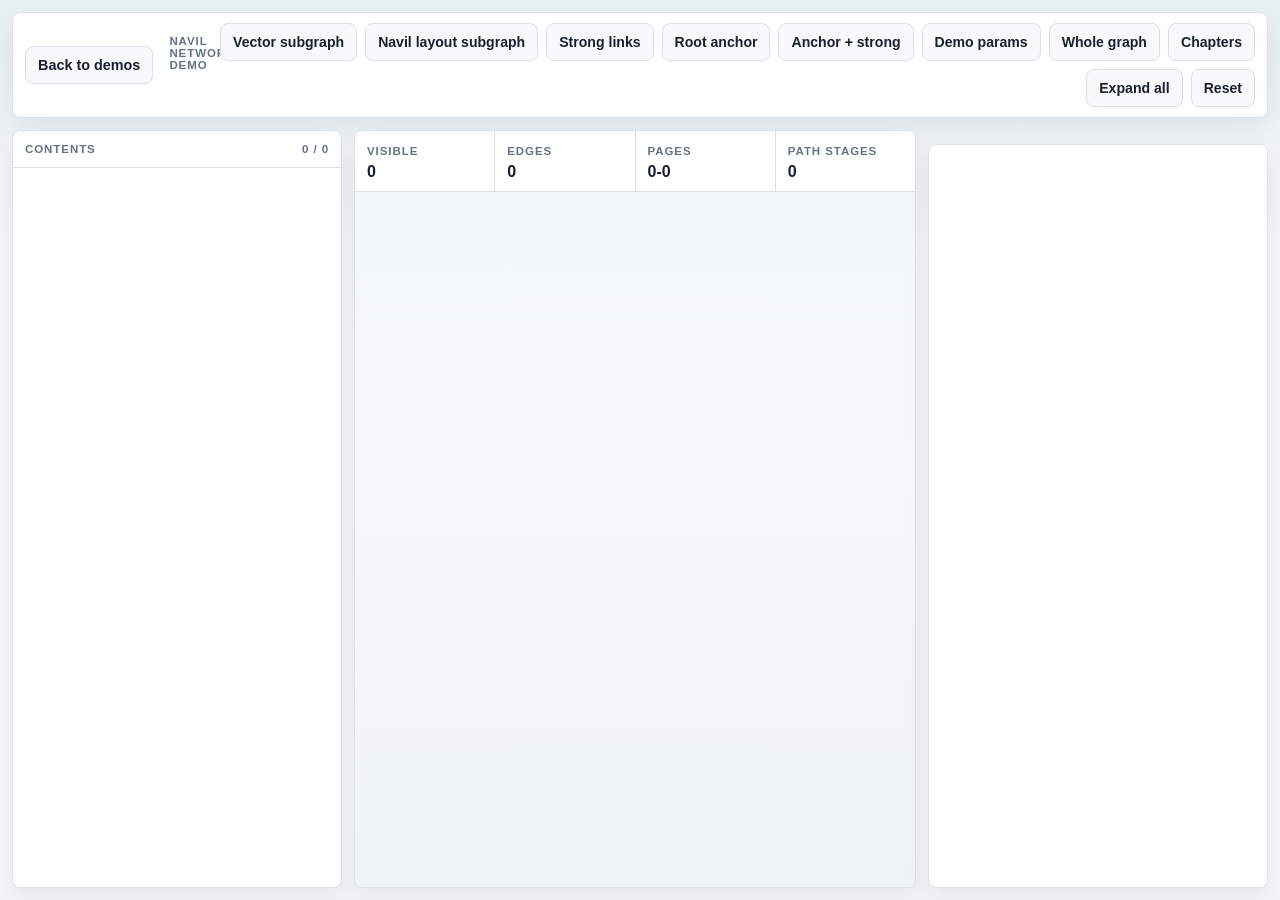
==== demo/navil-network/index.html @ 4f4cae80 "feat(demo): add navil network graph snapshot" ====
<!doctype html>
<html lang="en">
  <head>
    <meta charset="utf-8" />
    <meta name="viewport" content="width=device-width, initial-scale=1, viewport-fit=cover" />
    <title>Navil TOC Network | Navi WASM</title>
    <meta
      name="description"
      content="Standalone Navi WASM demo rendering a Navil table-of-contents snapshot as a radial network graph."
    />
    <link rel="stylesheet" href="../style.css" />
    <link rel="stylesheet" href="./navil-network.css" />
    <script type="module" src="./navil-network.js"></script>
  </head>
  <body class="navil-network-body">
    <main class="navil-shell">
      <header class="navil-topbar">
        <a href="../" class="back-link">Back to demos</a>
        <div class="navil-title">
          <p>Navil network demo</p>
          <h1 id="book-title">Loading</h1>
        </div>
        <div class="navil-actions">
          <button id="load-vector-subgraph" type="button">Vector subgraph</button>
          <button id="load-navil-subgraph" type="button">Navil layout subgraph</button>
          <button id="load-navil-strong-subgraph" type="button">Strong links</button>
          <button id="load-navil-anchor-subgraph" type="button">Root anchor</button>
          <button id="load-navil-anchor-strong-subgraph" type="button">Anchor + strong</button>
          <button id="load-navil-demo-params-subgraph" type="button">Demo params</button>
          <button id="whole-graph" type="button">Whole graph</button>
          <button id="collapse-all" type="button">Chapters</button>
          <button id="expand-all" type="button">Expand all</button>
          <button id="reset-view" type="button">Reset</button>
        </div>
      </header>

      <section id="status-panel" class="status-panel" aria-live="polite">
        <p class="status-title">Loading WASM and Navil snapshot...</p>
        <p class="status-body">Run the Navi WASM server from the submodule if this page is opened directly.</p>
      </section>

      <section class="navil-layout">
        <aside class="toc-panel" aria-label="Table of contents">
          <div class="toc-head">
            <span>Contents</span>
            <strong id="visible-count">0 / 0</strong>
          </div>
          <div class="toc-list" id="toc-list"></div>
        </aside>

        <section class="graph-panel">
          <div class="graph-head">
            <div class="metric">
              <span>Visible</span>
              <strong id="metric-visible">0</strong>
            </div>
            <div class="metric">
              <span>Edges</span>
              <strong id="metric-edges">0</strong>
            </div>
            <div class="metric">
              <span>Pages</span>
              <strong id="metric-pages">0-0</strong>
            </div>
            <div class="metric">
              <span>Path stages</span>
              <strong id="metric-stages">0</strong>
            </div>
          </div>
          <div class="canvas-frame">
            <canvas id="network-canvas"></canvas>
          </div>
        </section>

        <aside class="details-panel" aria-live="polite">
          <div id="node-details"></div>
        </aside>
      </section>
    </main>
  </body>
</html>
---- demo/style.css ----
:root {
  color-scheme: light;
  --bg: #f6f7fb;
  --bg-2: #eef2f6;
  --panel: #ffffff;
  --panel-border: #d8dfe6;
  --text: #172033;
  --muted: #5b6678;
  --accent: #0f766e;
  --accent-soft: #dff2ee;
  --accent-ink: #0b5f58;
  --stress: #a61b3f;
  --stress-soft: #f8e6ec;
  --error: #991b1b;
  --error-soft: #fce8e8;
  --success: #166534;
  --success-soft: #e9f7ee;
}

* {
  box-sizing: border-box;
}

html,
body {
  margin: 0;
  min-height: 100%;
}

body {
  font-family: "Avenir Next", "Segoe UI Variable", "Helvetica Neue", sans-serif;
  color: var(--text);
  background: linear-gradient(180deg, var(--bg), var(--bg-2));
}

.page {
  width: min(1240px, calc(100% - 32px));
  margin: 0 auto;
  padding: 32px 0 40px;
}

.hero {
  padding: 18px 0 14px;
}

.eyebrow {
  margin: 0 0 10px;
  color: var(--accent);
  font-size: 0.78rem;
  font-weight: 700;
  letter-spacing: 0.08em;
  text-transform: uppercase;
}

.hero h1 {
  margin: 0;
  max-width: 12ch;
  font-size: 4rem;
  line-height: 1;
}

.lede {
  margin: 14px 0 0;
  max-width: 64ch;
  color: var(--muted);
  font-size: 1rem;
  line-height: 1.65;
}

.status-panel,
.card {
  border: 1px solid var(--panel-border);
  background: var(--panel);
  box-shadow: 0 16px 32px rgba(15, 23, 42, 0.07);
}

.status-panel {
  margin-top: 22px;
  border-radius: 8px;
  padding: 18px 20px;
}

.status-panel code {
  font-family: ui-monospace, SFMono-Regular, Menlo, Consolas, monospace;
  font-size: 0.92em;
}

.status-title {
  margin: 0;
  font-weight: 700;
}

.status-body {
  margin: 6px 0 0;
  color: var(--muted);
  line-height: 1.55;
}

.status-error {
  border-color: rgba(153, 27, 27, 0.25);
  background: var(--error-soft);
}

.status-success {
  border-color: rgba(22, 101, 52, 0.22);
  background: var(--success-soft);
}

.grid {
  display: grid;
  grid-template-columns: repeat(2, minmax(0, 1fr));
  gap: 20px;
  margin-top: 18px;
}

.card {
  border-radius: 8px;
  padding: 18px;
  overflow: hidden;
}

.spotlight-card {
  background: linear-gradient(180deg, #ffffff, #f8fafb);
  border-color: #cfd9e1;
}

.card-toolbar {
  display: flex;
  align-items: center;
  justify-content: space-between;
  gap: 16px;
  margin-bottom: 12px;
}

.button-row {
  display: flex;
  gap: 10px;
  flex-wrap: wrap;
}

.card-head {
  display: flex;
  align-items: baseline;
  justify-content: space-between;
  gap: 12px;
  margin-bottom: 14px;
}

.card-head h2 {
  margin: 0;
  font-size: 1.12rem;
}

.card-head p {
  margin: 0;
  color: var(--muted);
  font-size: 0.94rem;
  line-height: 1.55;
}

.hint {
  margin: 0;
  color: var(--muted);
  font-size: 0.88rem;
  line-height: 1.5;
}

.reset-button,
.stress-button,
.variant-button,
.card-link {
  display: inline-flex;
  align-items: center;
  justify-content: center;
  gap: 8px;
  border: 1px solid var(--panel-border);
  border-radius: 8px;
  padding: 8px 14px;
  font: inherit;
  font-size: 0.94rem;
  cursor: pointer;
  text-decoration: none;
  transition: border-color 120ms ease, background 120ms ease, color 120ms ease;
}

.reset-button,
.card-link {
  background: var(--accent-soft);
  color: var(--accent-ink);
  border-color: rgba(15, 118, 110, 0.22);
}

.stress-button {
  background: var(--stress-soft);
  color: var(--stress);
  border-color: rgba(166, 27, 63, 0.18);
}

.variant-button {
  background: #f4f6fa;
  color: var(--text);
}

.stress-button:hover,
.reset-button:hover,
.variant-button:hover,
.card-link:hover {
  border-color: currentColor;
}

.stress-button:disabled,
.reset-button:disabled {
  opacity: 0.55;
  cursor: progress;
}

.metrics-strip {
  margin: 0 0 12px;
  color: var(--muted);
  font-size: 0.9rem;
  line-height: 1.5;
}

canvas {
  width: 100%;
  height: auto;
  display: block;
  border-radius: 8px;
  background: linear-gradient(180deg, #fcfdff, #f3f6f9);
  border: 1px solid rgba(23, 32, 51, 0.08);
  cursor: grab;
  touch-action: none;
}

canvas.is-dragging {
  cursor: grabbing;
}

.details-panel {
  margin-top: 14px;
  border: 1px solid rgba(23, 32, 51, 0.08);
  border-radius: 8px;
  background: #f9fbfc;
  padding: 14px 16px;
}

.details-panel h3 {
  margin: 0;
  font-size: 1rem;
}

.details-meta,
.details-empty-copy {
  margin: 6px 0 0;
  color: var(--muted);
  line-height: 1.55;
}

.property-list {
  margin: 12px 0 0;
}

.property-row {
  display: grid;
  grid-template-columns: 120px minmax(0, 1fr);
  gap: 10px;
  padding: 8px 0;
  border-top: 1px solid rgba(23, 32, 51, 0.08);
}

.property-row dt {
  font-weight: 700;
}

.property-row dd {
  margin: 0;
  color: var(--muted);
}

.details-panel code {
  font-family: ui-monospace, SFMono-Regular, Menlo, Consolas, monospace;
}

@media (max-width: 900px) {
  .page {
    width: min(100%, calc(100% - 24px));
    padding: 24px 0 32px;
  }

  .hero h1 {
    font-size: 2.8rem;
  }

  .grid {
    grid-template-columns: 1fr;
  }

  .card-head,
  .card-toolbar {
    flex-direction: column;
    align-items: flex-start;
  }

  .property-row {
    grid-template-columns: 1fr;
    gap: 4px;
  }
}

@media (max-width: 640px) {
  .hero h1 {
    font-size: 2.2rem;
  }

  .button-row {
    width: 100%;
  }

  .reset-button,
  .stress-button,
  .variant-button,
  .card-link {
    width: 100%;
  }
}
---- demo/navil-network/navil-network.css ----
:root {
  --navil-bg: #f4f6f8;
  --navil-surface: #ffffff;
  --navil-surface-2: #f7f9fb;
  --navil-border: #d9e0e7;
  --navil-border-strong: #c7d1dc;
  --navil-text: #18202f;
  --navil-muted: #657186;
  --navil-accent: #0f766e;
  --navil-accent-soft: #e3f2ef;
  --navil-warn: #b45309;
  --navil-danger: #a61b3f;
}

body.navil-network-body {
  min-height: 100vh;
  color: var(--navil-text);
  background:
    linear-gradient(180deg, rgba(15, 118, 110, 0.06), transparent 240px),
    var(--navil-bg);
}

.navil-shell {
  width: 100%;
  height: 100vh;
  margin: 0;
  padding: 12px;
  display: flex;
  flex-direction: column;
  gap: 12px;
}

.navil-topbar {
  min-height: 64px;
  display: flex;
  align-items: center;
  gap: 16px;
  padding: 10px 12px;
  border: 1px solid var(--navil-border);
  border-radius: 8px;
  background: var(--navil-surface);
  box-shadow: 0 12px 28px rgba(15, 23, 42, 0.06);
}

.back-link {
  flex: 0 0 auto;
  display: inline-flex;
  align-items: center;
  justify-content: center;
  min-height: 38px;
  padding: 0 12px;
  border: 1px solid var(--navil-border);
  border-radius: 8px;
  background: var(--navil-surface-2);
  color: var(--navil-text);
  text-decoration: none;
  font-size: 0.9rem;
  font-weight: 700;
}

.navil-title {
  min-width: 0;
  flex: 1;
}

.navil-title p,
.toc-head,
.metric span,
.details-label,
.stage-label {
  margin: 0;
  color: var(--navil-muted);
  font-size: 0.72rem;
  font-weight: 800;
  letter-spacing: 0.08em;
  text-transform: uppercase;
}

.navil-title h1 {
  margin: 4px 0 0;
  overflow: hidden;
  text-overflow: ellipsis;
  white-space: nowrap;
  font-size: 1rem;
  line-height: 1.2;
}

.navil-actions {
  display: flex;
  gap: 8px;
  flex-wrap: wrap;
  justify-content: flex-end;
}

.navil-actions button,
.toc-toggle {
  border: 1px solid var(--navil-border);
  border-radius: 8px;
  background: var(--navil-surface-2);
  color: var(--navil-text);
  font: inherit;
  font-size: 0.88rem;
  font-weight: 700;
  cursor: pointer;
}

.navil-actions button {
  min-height: 38px;
  padding: 0 12px;
}

.navil-actions button:hover,
.back-link:hover,
.toc-toggle:hover {
  border-color: var(--navil-accent);
  color: var(--navil-accent);
}

.navil-actions button.is-active {
  border-color: var(--navil-accent);
  background: var(--navil-accent-soft);
  color: var(--navil-accent);
}

.status-panel {
  display: none;
  margin: 0;
}

.status-panel.is-visible {
  display: block;
}

.navil-layout {
  flex: 1;
  min-height: 0;
  display: grid;
  grid-template-columns: minmax(260px, 330px) minmax(0, 1fr) minmax(280px, 340px);
  gap: 12px;
}

.toc-panel,
.graph-panel,
.details-panel {
  min-height: 0;
  border: 1px solid var(--navil-border);
  border-radius: 8px;
  background: var(--navil-surface);
  box-shadow: 0 14px 30px rgba(15, 23, 42, 0.06);
  overflow: hidden;
}

.toc-panel,
.details-panel {
  display: flex;
  flex-direction: column;
}

.toc-head {
  flex: 0 0 auto;
  display: flex;
  justify-content: space-between;
  gap: 12px;
  padding: 12px;
  border-bottom: 1px solid var(--navil-border);
}

.toc-list {
  flex: 1;
  min-height: 0;
  overflow: auto;
  padding: 8px 6px 12px;
}

.toc-row {
  width: 100%;
  min-height: 34px;
  display: flex;
  align-items: center;
  gap: 6px;
  border: 0;
  border-radius: 8px;
  background: transparent;
  color: var(--navil-text);
  font: inherit;
  text-align: left;
  cursor: pointer;
}

.toc-row:hover {
  background: var(--navil-surface-2);
}

.toc-row.is-selected {
  background: var(--navil-accent-soft);
  color: var(--navil-accent);
}

.toc-toggle {
  width: 22px;
  height: 22px;
  flex: 0 0 auto;
  padding: 0;
  line-height: 1;
}

.toc-spacer {
  width: 22px;
  flex: 0 0 auto;
}

.toc-title {
  min-width: 0;
  flex: 1;
  overflow: hidden;
  text-overflow: ellipsis;
  white-space: nowrap;
  font-size: 0.88rem;
  font-weight: 650;
}

.toc-page {
  flex: 0 0 auto;
  color: var(--navil-muted);
  font-family: ui-monospace, SFMono-Regular, Menlo, Consolas, monospace;
  font-size: 0.76rem;
}

.toc-stage {
  width: 7px;
  height: 7px;
  flex: 0 0 auto;
  border-radius: 999px;
  background: var(--navil-border-strong);
}

.graph-panel {
  display: flex;
  flex-direction: column;
}

.graph-head {
  flex: 0 0 auto;
  display: grid;
  grid-template-columns: repeat(4, minmax(0, 1fr));
  gap: 1px;
  border-bottom: 1px solid var(--navil-border);
  background: var(--navil-border);
}

.metric {
  min-width: 0;
  padding: 10px 12px;
  background: var(--navil-surface);
}

.metric strong {
  display: block;
  margin-top: 4px;
  overflow: hidden;
  text-overflow: ellipsis;
  white-space: nowrap;
  font-size: 1rem;
}

.canvas-frame {
  flex: 1;
  min-height: 0;
  background:
    linear-gradient(180deg, rgba(15, 118, 110, 0.04), transparent 42%),
    linear-gradient(180deg, #fcfdff, #eef3f6);
}

.canvas-frame canvas {
  width: 100%;
  height: 100%;
  display: block;
  border: 0;
  border-radius: 0;
  background: transparent;
  cursor: grab;
  touch-action: none;
}

.canvas-frame canvas.is-dragging {
  cursor: grabbing;
}

.details-panel {
  padding: 14px;
  overflow: auto;
}

.details-empty {
  margin: 0;
  color: var(--navil-muted);
  line-height: 1.55;
}

.details-panel h2 {
  margin: 0;
  font-size: 1rem;
  line-height: 1.3;
}

.details-meta {
  margin: 8px 0 0;
  color: var(--navil-muted);
  font-size: 0.9rem;
  line-height: 1.5;
}

.details-grid {
  display: grid;
  grid-template-columns: repeat(2, minmax(0, 1fr));
  gap: 8px;
  margin-top: 14px;
}

.details-card,
.stage-card,
.role-card {
  border: 1px solid var(--navil-border);
  border-radius: 8px;
  background: var(--navil-surface-2);
  padding: 10px;
}

.details-value {
  display: block;
  margin-top: 5px;
  font-size: 0.95rem;
  font-weight: 750;
  line-height: 1.25;
}

.stage-card,
.role-card {
  margin-top: 12px;
}

.stage-card p,
.role-card p {
  margin: 7px 0 0;
  color: var(--navil-muted);
  font-size: 0.9rem;
  line-height: 1.5;
}

.role-list {
  display: flex;
  flex-wrap: wrap;
  gap: 6px;
  margin-top: 8px;
}

.role-pill {
  display: inline-flex;
  align-items: center;
  min-height: 24px;
  padding: 0 8px;
  border-radius: 999px;
  background: #edf2f7;
  color: var(--navil-text);
  font-size: 0.78rem;
  font-weight: 700;
}

.status-error {
  border-color: rgba(166, 27, 63, 0.28);
  background: #fbedf1;
}

.status-success {
  border-color: rgba(15, 118, 110, 0.24);
  background: #eaf6f3;
}

@media (max-width: 1100px) {
  .navil-shell {
    height: auto;
    min-height: calc(100vh - 24px);
  }

  .navil-layout {
    grid-template-columns: minmax(240px, 320px) minmax(0, 1fr);
  }

  .details-panel {
    grid-column: 1 / -1;
    min-height: 240px;
  }

  .canvas-frame {
    min-height: 560px;
  }
}

@media (max-width: 760px) {
  .navil-shell {
    width: 100%;
    margin: 0;
    padding: 8px;
  }

  .navil-topbar {
    align-items: stretch;
    flex-direction: column;
  }

  .navil-actions {
    justify-content: stretch;
  }

  .navil-actions button,
  .back-link {
    flex: 1;
  }

  .navil-layout {
    grid-template-columns: 1fr;
  }

  .toc-panel {
    height: 360px;
    min-height: 0;
  }

  .canvas-frame {
    min-height: 480px;
  }

  .graph-head {
    grid-template-columns: repeat(2, minmax(0, 1fr));
  }
}
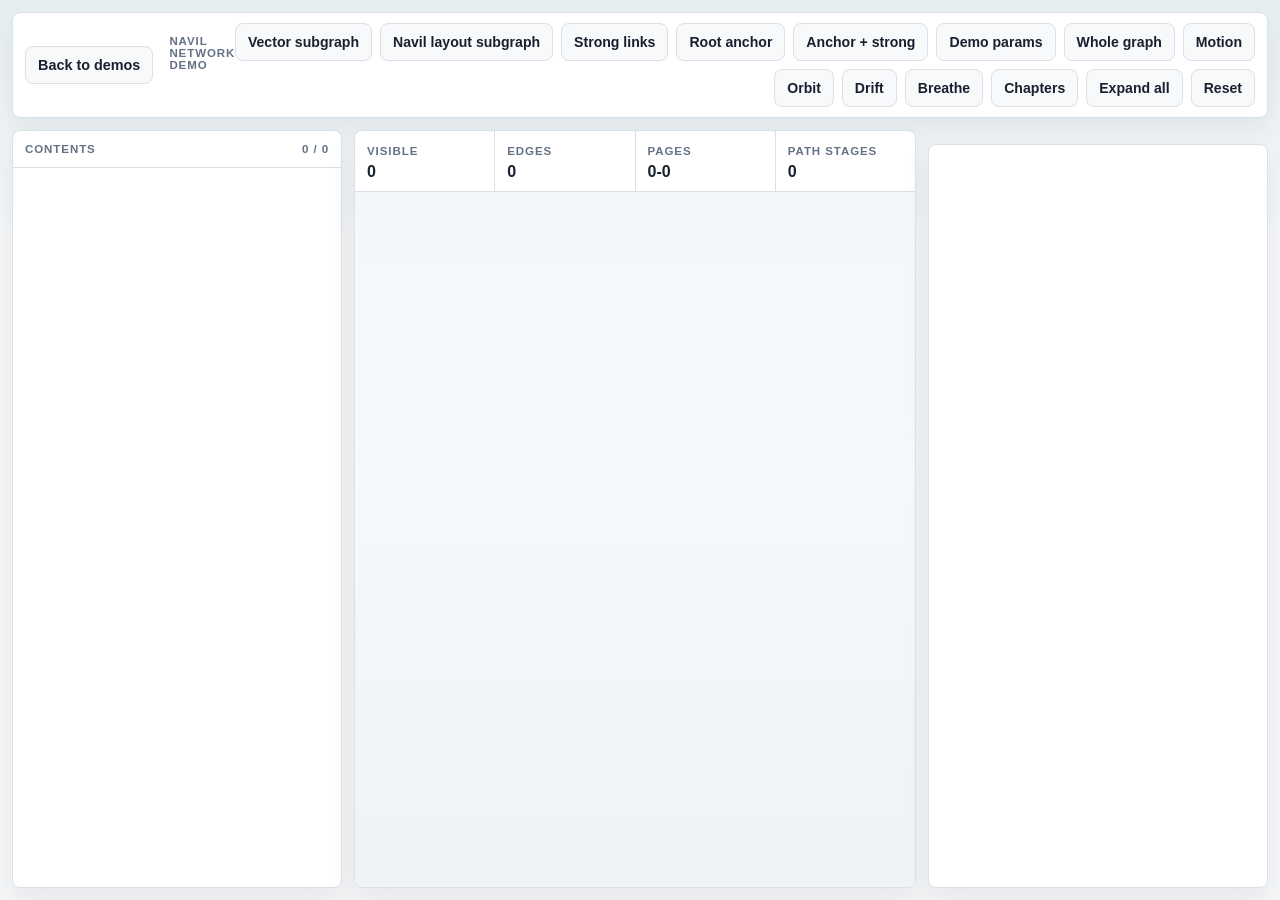
==== commit 1a43fe2f: "feat(network): add radial graph motion controls" ====
--- a/demo/navil-network/index.html
+++ b/demo/navil-network/index.html
@@ -28,6 +28,10 @@
           <button id="load-navil-anchor-strong-subgraph" type="button">Anchor + strong</button>
           <button id="load-navil-demo-params-subgraph" type="button">Demo params</button>
           <button id="whole-graph" type="button">Whole graph</button>
+          <button id="motion-toggle" type="button">Motion</button>
+          <button type="button" data-motion-mode="orbital">Orbit</button>
+          <button type="button" data-motion-mode="drift">Drift</button>
+          <button type="button" data-motion-mode="breathe">Breathe</button>
           <button id="collapse-all" type="button">Chapters</button>
           <button id="expand-all" type="button">Expand all</button>
           <button id="reset-view" type="button">Reset</button>
--- a/demo/navil-network/navil-network.css
+++ b/demo/navil-network/navil-network.css
@@ -286,6 +286,10 @@
   cursor: grabbing;
 }
 
+.canvas-frame canvas.is-rotating {
+  cursor: move;
+}
+
 .details-panel {
   padding: 14px;
   overflow: auto;
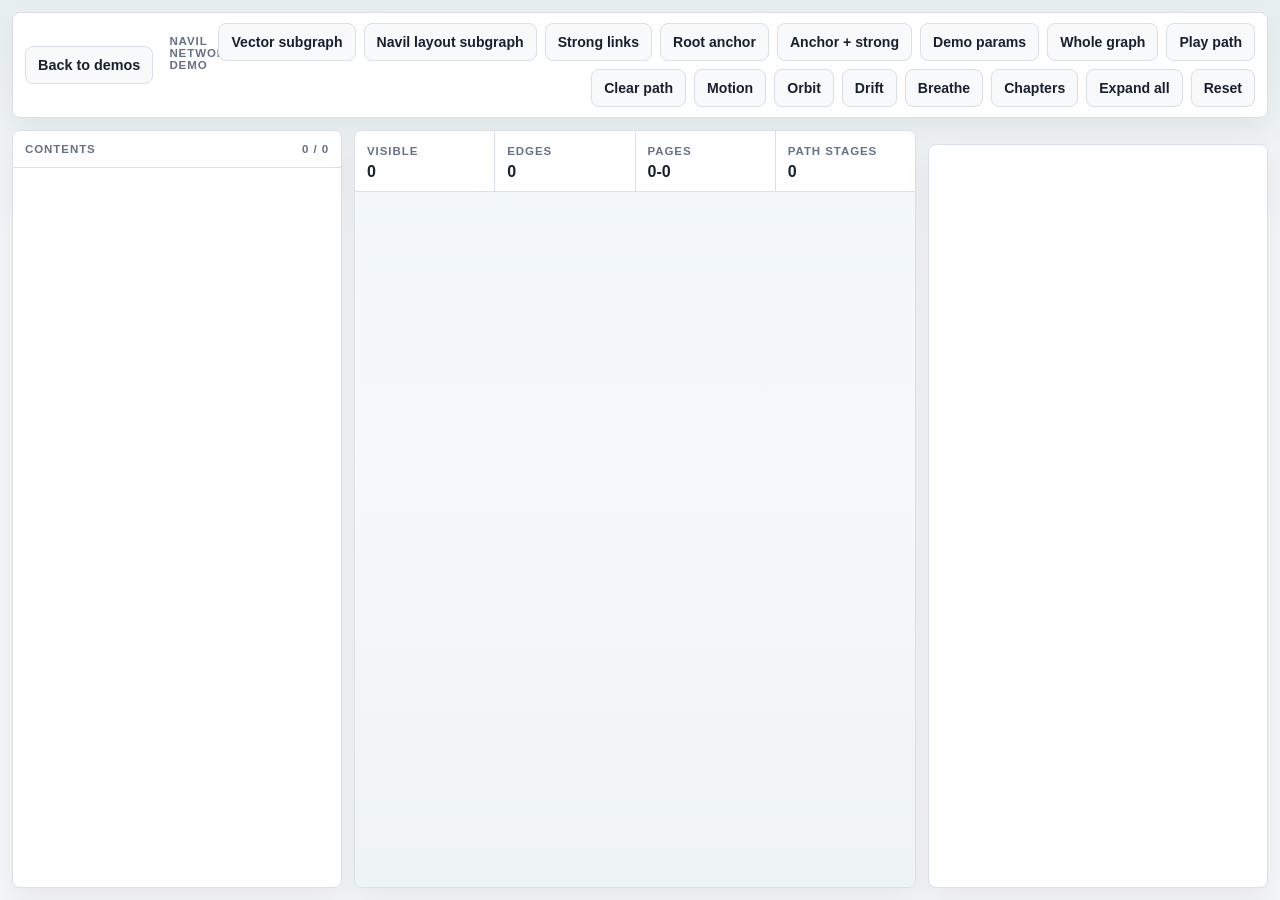
==== commit fefd419b: "feat(network): add navil graph playback polish" ====
--- a/demo/navil-network/index.html
+++ b/demo/navil-network/index.html
@@ -10,7 +10,7 @@
     />
     <link rel="stylesheet" href="../style.css" />
     <link rel="stylesheet" href="./navil-network.css" />
-    <script type="module" src="./navil-network.js"></script>
+    <script type="module" src="./navil-network.js?v=square-selection-marker-fix"></script>
   </head>
   <body class="navil-network-body">
     <main class="navil-shell">
@@ -28,6 +28,8 @@
           <button id="load-navil-anchor-strong-subgraph" type="button">Anchor + strong</button>
           <button id="load-navil-demo-params-subgraph" type="button">Demo params</button>
           <button id="whole-graph" type="button">Whole graph</button>
+          <button id="play-path" type="button">Play path</button>
+          <button id="clear-path" type="button">Clear path</button>
           <button id="motion-toggle" type="button">Motion</button>
           <button type="button" data-motion-mode="orbital">Orbit</button>
           <button type="button" data-motion-mode="drift">Drift</button>
@@ -72,7 +74,8 @@
             </div>
           </div>
           <div class="canvas-frame">
-            <canvas id="network-canvas"></canvas>
+            <canvas id="network-canvas" class="network-base-canvas"></canvas>
+            <canvas id="network-overlay-canvas" class="network-overlay-canvas" aria-hidden="true"></canvas>
           </div>
         </section>
 
--- a/demo/navil-network/navil-network.css
+++ b/demo/navil-network/navil-network.css
@@ -122,6 +122,11 @@
   color: var(--navil-accent);
 }
 
+.navil-actions button:disabled {
+  cursor: not-allowed;
+  opacity: 0.45;
+}
+
 .status-panel {
   display: none;
   margin: 0;
@@ -266,12 +271,15 @@
 .canvas-frame {
   flex: 1;
   min-height: 0;
+  position: relative;
   background:
     linear-gradient(180deg, rgba(15, 118, 110, 0.04), transparent 42%),
     linear-gradient(180deg, #fcfdff, #eef3f6);
 }
 
 .canvas-frame canvas {
+  position: absolute;
+  inset: 0;
   width: 100%;
   height: 100%;
   display: block;
@@ -280,6 +288,15 @@
   background: transparent;
   cursor: grab;
   touch-action: none;
+}
+
+.network-base-canvas {
+  z-index: 1;
+}
+
+.network-overlay-canvas {
+  z-index: 2;
+  pointer-events: none;
 }
 
 .canvas-frame canvas.is-dragging {
